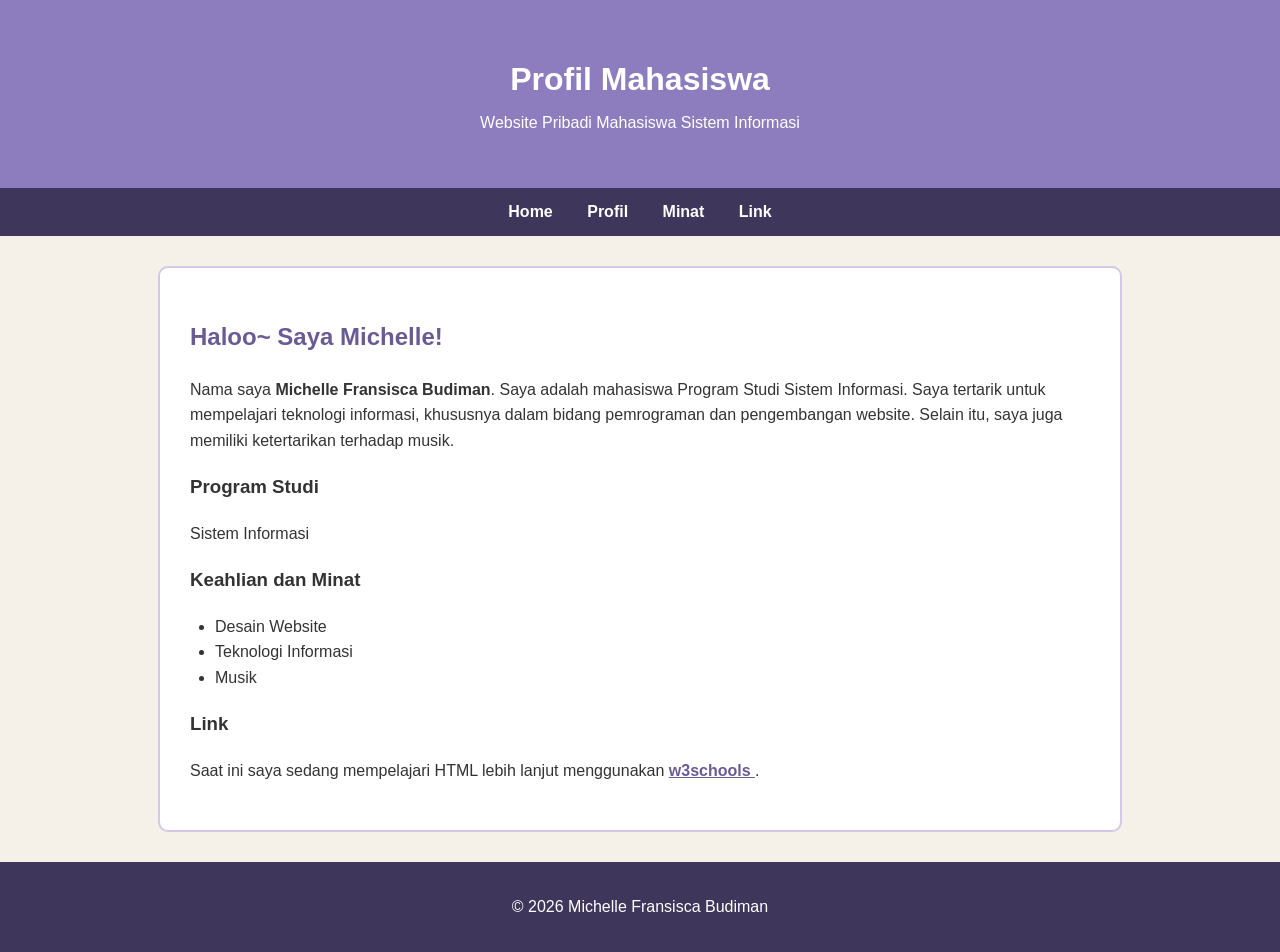
==== index.html @ 4643ebb6 "Add files via upload" ====
<!DOCTYPE html>
<html lang="id">
<head>
    <meta charset="UTF-8">
    <meta name="viewport" content="width=device-width, initial-scale=1.0">
    <title>Profil Mahasiswa</title>
    <link rel="stylesheet" href="style.css">
</head>

<body>
    <header>
        <h1>Profil Mahasiswa</h1>
        <p>Website Pribadi Mahasiswa Sistem Informasi</p>
    </header>

    <nav>
        <a href="#">Home</a>
        <a href="#profil">Profil</a>
        <a href="#minat">Minat</a>
        <a href="#link">Link</a>
    </nav>

    <article id="profil">
        <h2>Haloo~ Saya Michelle!</h2>

        <p>
            Nama saya <strong>Michelle Fransisca Budiman</strong>.
            Saya adalah mahasiswa Program Studi Sistem Informasi.
            Saya tertarik untuk mempelajari teknologi informasi,
            khususnya dalam bidang pemrograman dan pengembangan website.
            Selain itu, saya juga memiliki ketertarikan terhadap musik.
        </p>

        <h3>Program Studi</h3>
        <p>Sistem Informasi</p>

        <h3>Keahlian dan Minat</h3>

        <ul id="minat">
            <li>Desain Website</li>
            <li>Teknologi Informasi</li>
            <li>Musik</li>
        </ul>

        <h3>Link</h3>
        <p>
            Saat ini saya sedang mempelajari HTML lebih lanjut menggunakan
            <a href="https://www.w3schools.com/html/">
                w3schools
            </a>.
        </p>
    </article>

    <footer id="link">
        <p>&copy; 2026 Michelle Fransisca Budiman</p>
    </footer>

</body>
</html>
---- style.css ----
body {
    margin: 0;
    font-family: Arial, sans-serif;
    background-color: #f5f0e8;
    color: #333333;
}

header {
    padding: 40px;
    text-align: center;
    background-color: #8e7dbe;
    color: white;
}

header h1 {
    margin-bottom: 10px;
}

nav {
    padding: 15px;
    text-align: center;
    background-color: #3f365c;
}

nav a {
    margin: 0 15px;
    color: white;
    text-decoration: none;
    font-weight: bold;
}

nav a:hover {
    text-decoration: underline;
}

article {
    padding: 30px;
    max-width: 900px;
    margin: 30px auto;
    background-color: white;
    border: 2px solid #d4c8e8;
    border-radius: 10px;
    line-height: 1.6;
}

article h2 {
    color: #6b5b95;
}

ul {
    padding-left: 25px;
}

article a {
    color: #6b5b95;
    font-weight: bold;
}

footer {
    padding: 20px;
    text-align: center;
    background-color: #3f365c;
    color: white;
}
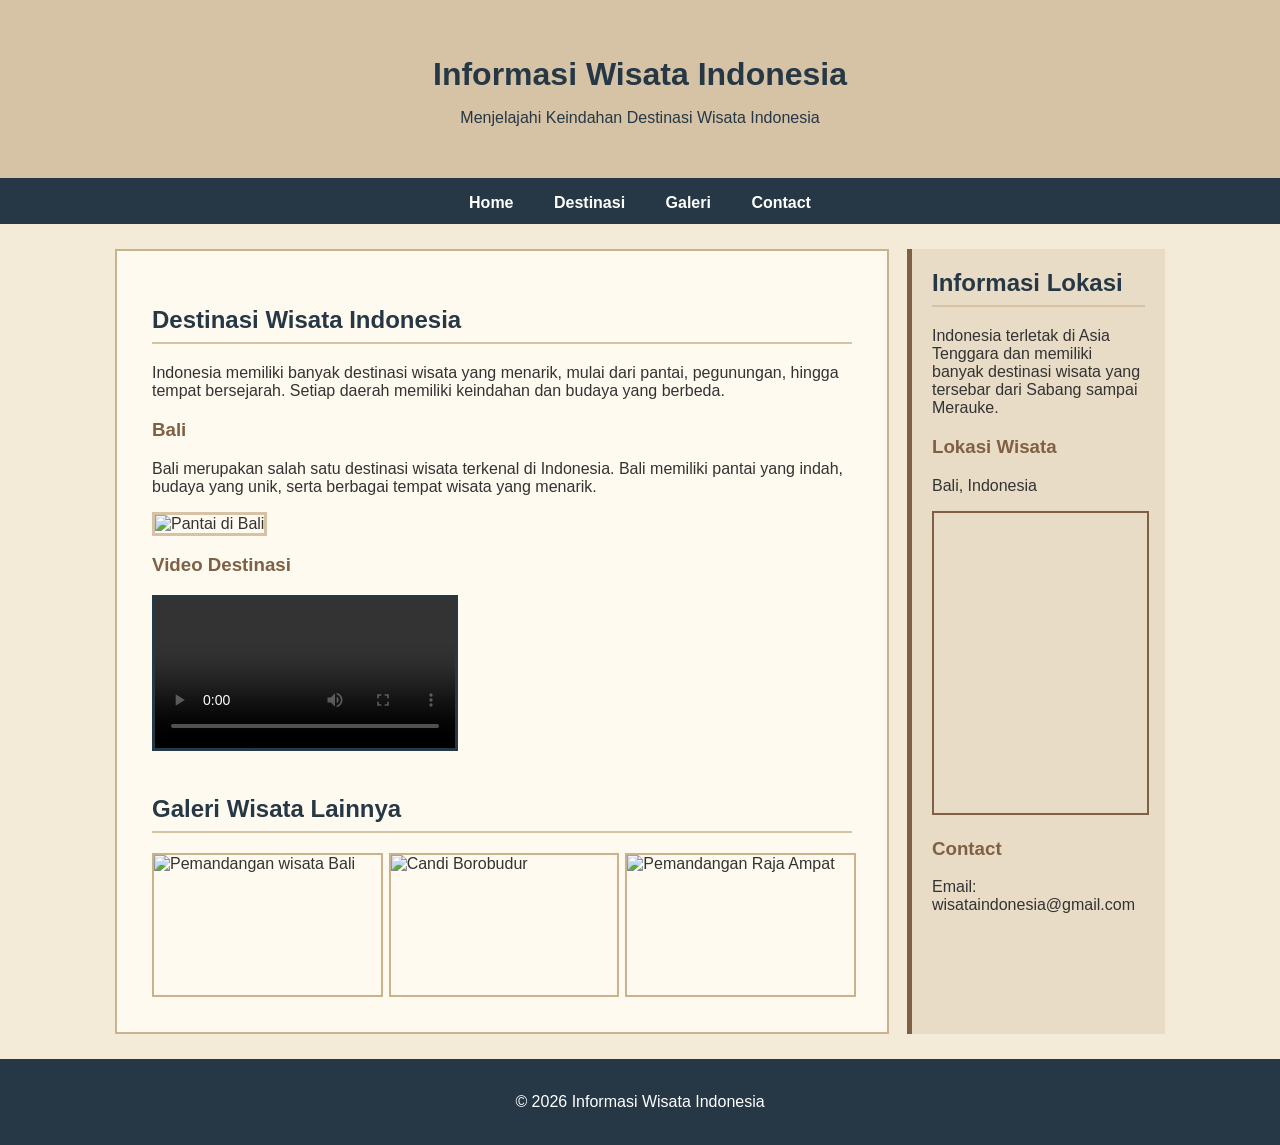
==== commit f4033fd0: "Add files via upload" ====
--- a/index.html
+++ b/index.html
@@ -3,56 +3,101 @@
 <head>
     <meta charset="UTF-8">
     <meta name="viewport" content="width=device-width, initial-scale=1.0">
-    <title>Profil Mahasiswa</title>
+
+    <title>Informasi Wisata Indonesia</title>
     <link rel="stylesheet" href="style.css">
 </head>
 
 <body>
+
     <header>
-        <h1>Profil Mahasiswa</h1>
-        <p>Website Pribadi Mahasiswa Sistem Informasi</p>
+        <h1>Informasi Wisata Indonesia</h1>
+        <p>Menjelajahi Keindahan Destinasi Wisata Indonesia</p>
     </header>
 
     <nav>
         <a href="#">Home</a>
-        <a href="#profil">Profil</a>
-        <a href="#minat">Minat</a>
-        <a href="#link">Link</a>
+        <a href="#destinasi">Destinasi</a>
+        <a href="#galeri">Galeri</a>
+        <a href="#contact">Contact</a>
     </nav>
 
-    <article id="profil">
-        <h2>Haloo~ Saya Michelle!</h2>
+    <div class="container">
 
-        <p>
-            Nama saya <strong>Michelle Fransisca Budiman</strong>.
-            Saya adalah mahasiswa Program Studi Sistem Informasi.
-            Saya tertarik untuk mempelajari teknologi informasi,
-            khususnya dalam bidang pemrograman dan pengembangan website.
-            Selain itu, saya juga memiliki ketertarikan terhadap musik.
-        </p>
+        <main>
+            <article id="destinasi">
+                <h2>Destinasi Wisata Indonesia</h2>
 
-        <h3>Program Studi</h3>
-        <p>Sistem Informasi</p>
+                <p>
+                    Indonesia memiliki banyak destinasi wisata yang menarik,
+                    mulai dari pantai, pegunungan, hingga tempat bersejarah.
+                    Setiap daerah memiliki keindahan dan budaya yang berbeda.
+                </p>
 
-        <h3>Keahlian dan Minat</h3>
+                <h3>Bali</h3>
 
-        <ul id="minat">
-            <li>Desain Website</li>
-            <li>Teknologi Informasi</li>
-            <li>Musik</li>
-        </ul>
+                <p>
+                    Bali merupakan salah satu destinasi wisata terkenal di
+                    Indonesia. Bali memiliki pantai yang indah, budaya yang
+                    unik, serta berbagai tempat wisata yang menarik.
+                </p>
 
-        <h3>Link</h3>
-        <p>
-            Saat ini saya sedang mempelajari HTML lebih lanjut menggunakan
-            <a href="https://www.w3schools.com/html/">
-                w3schools
-            </a>.
-        </p>
-    </article>
+                <img src="images/bali.jpg" alt="Pantai di Bali">
 
-    <footer id="link">
-        <p>&copy; 2026 Michelle Fransisca Budiman</p>
+                <h3>Video Destinasi</h3>
+
+                <video controls>
+                    <source src="video/wisata.mp4" type="video/mp4">
+                    Browser Anda tidak mendukung video.
+                </video>
+            </article>
+
+            <section id="galeri">
+                <h2>Galeri Wisata Lainnya</h2>
+
+                <div class="gallery">
+                    <img src="images/bali.jpg" alt="Pemandangan wisata Bali">
+
+                    <img src="images/borobudur.jpg" alt="Candi Borobudur">
+
+                    <img src="images/rajaampat.jpg" alt="Pemandangan Raja Ampat">
+                </div>
+            </section>
+
+        </main>
+
+        <aside>
+            <h2>Informasi Lokasi</h2>
+
+            <p>
+                Indonesia terletak di Asia Tenggara dan memiliki banyak
+                destinasi wisata yang tersebar dari Sabang sampai Merauke.
+            </p>
+
+            <h3>Lokasi Wisata</h3>
+
+            <p>
+                Bali, Indonesia
+            </p>
+
+            <iframe
+                src="https://www.google.com/maps?q=Bali,Indonesia&output=embed"
+                width="100%"
+                height="300"
+                loading="lazy">
+            </iframe>
+
+            <h3 id="contact">Contact</h3>
+
+            <p>
+                Email: wisataindonesia@gmail.com
+            </p>
+        </aside>
+
+    </div>
+
+    <footer>
+        <p>&copy; 2026 Informasi Wisata Indonesia</p>
     </footer>
 
 </body>
--- a/style.css
+++ b/style.css
@@ -1,64 +1,123 @@
 body {
     margin: 0;
     font-family: Arial, sans-serif;
-    background-color: #f5f0e8;
+    background-color: #f3ead8;
     color: #333333;
 }
 
 header {
-    padding: 40px;
+    padding: 35px;
     text-align: center;
-    background-color: #8e7dbe;
-    color: white;
+    background-color: #d6c3a5;
+    color: #263746;
+    border-bottom: 4px solid #263746;
 }
 
 header h1 {
-    margin-bottom: 10px;
+    margin-bottom: 8px;
 }
 
 nav {
-    padding: 15px;
+    padding: 12px;
     text-align: center;
-    background-color: #3f365c;
+    background-color: #263746;
 }
 
 nav a {
-    margin: 0 15px;
+    margin: 0 18px;
     color: white;
     text-decoration: none;
     font-weight: bold;
 }
 
 nav a:hover {
+    color: #e5c98b;
     text-decoration: underline;
 }
 
-article {
-    padding: 30px;
-    max-width: 900px;
-    margin: 30px auto;
-    background-color: white;
-    border: 2px solid #d4c8e8;
-    border-radius: 10px;
-    line-height: 1.6;
+.container {
+    display: grid;
+    grid-template-columns: 3fr 1fr;
+    gap: 18px;
+    max-width: 1050px;
+    margin: 25px auto;
+    padding: 0 20px;
 }
 
-article h2 {
-    color: #6b5b95;
+main {
+    background-color: #fffaf0;
+    padding: 25px;
+    border: 2px solid #c9b28c;
 }
 
-ul {
-    padding-left: 25px;
+article,
+section {
+    padding: 10px;
 }
 
-article a {
-    color: #6b5b95;
-    font-weight: bold;
+h2 {
+    color: #263746;
+    border-bottom: 2px solid #d6c3a5;
+    padding-bottom: 8px;
+}
+
+h3 {
+    color: #806044;
+}
+
+img {
+    max-width: 100%;
+    height: auto;
+}
+
+article img {
+    width: 100%;
+    max-height: 350px;
+    object-fit: cover;
+    border: 3px solid #d6c3a5;
+}
+
+video {
+    max-width: 100%;
+    border: 3px solid #263746;
+}
+
+.gallery {
+    display: grid;
+    grid-template-columns: repeat(3, 1fr);
+    gap: 10px;
+}
+
+.gallery img {
+    width: 100%;
+    height: 140px;
+    object-fit: cover;
+    border: 2px solid #c9b28c;
+}
+
+.gallery img:hover {
+    opacity: 0.7;
+}
+
+aside {
+    background-color: #e8dcc6;
+    padding: 20px;
+    border-left: 5px solid #806044;
+}
+
+aside h2 {
+    margin-top: 0;
+}
+
+iframe {
+    width: 100%;
+    border: 2px solid #806044;
 }
 
 footer {
-    padding: 20px;
+    padding: 18px;
     text-align: center;
-    background-color: #3f365c;
+    background-color: #263746;
     color: white;
+    margin-top: 20px;
 }
